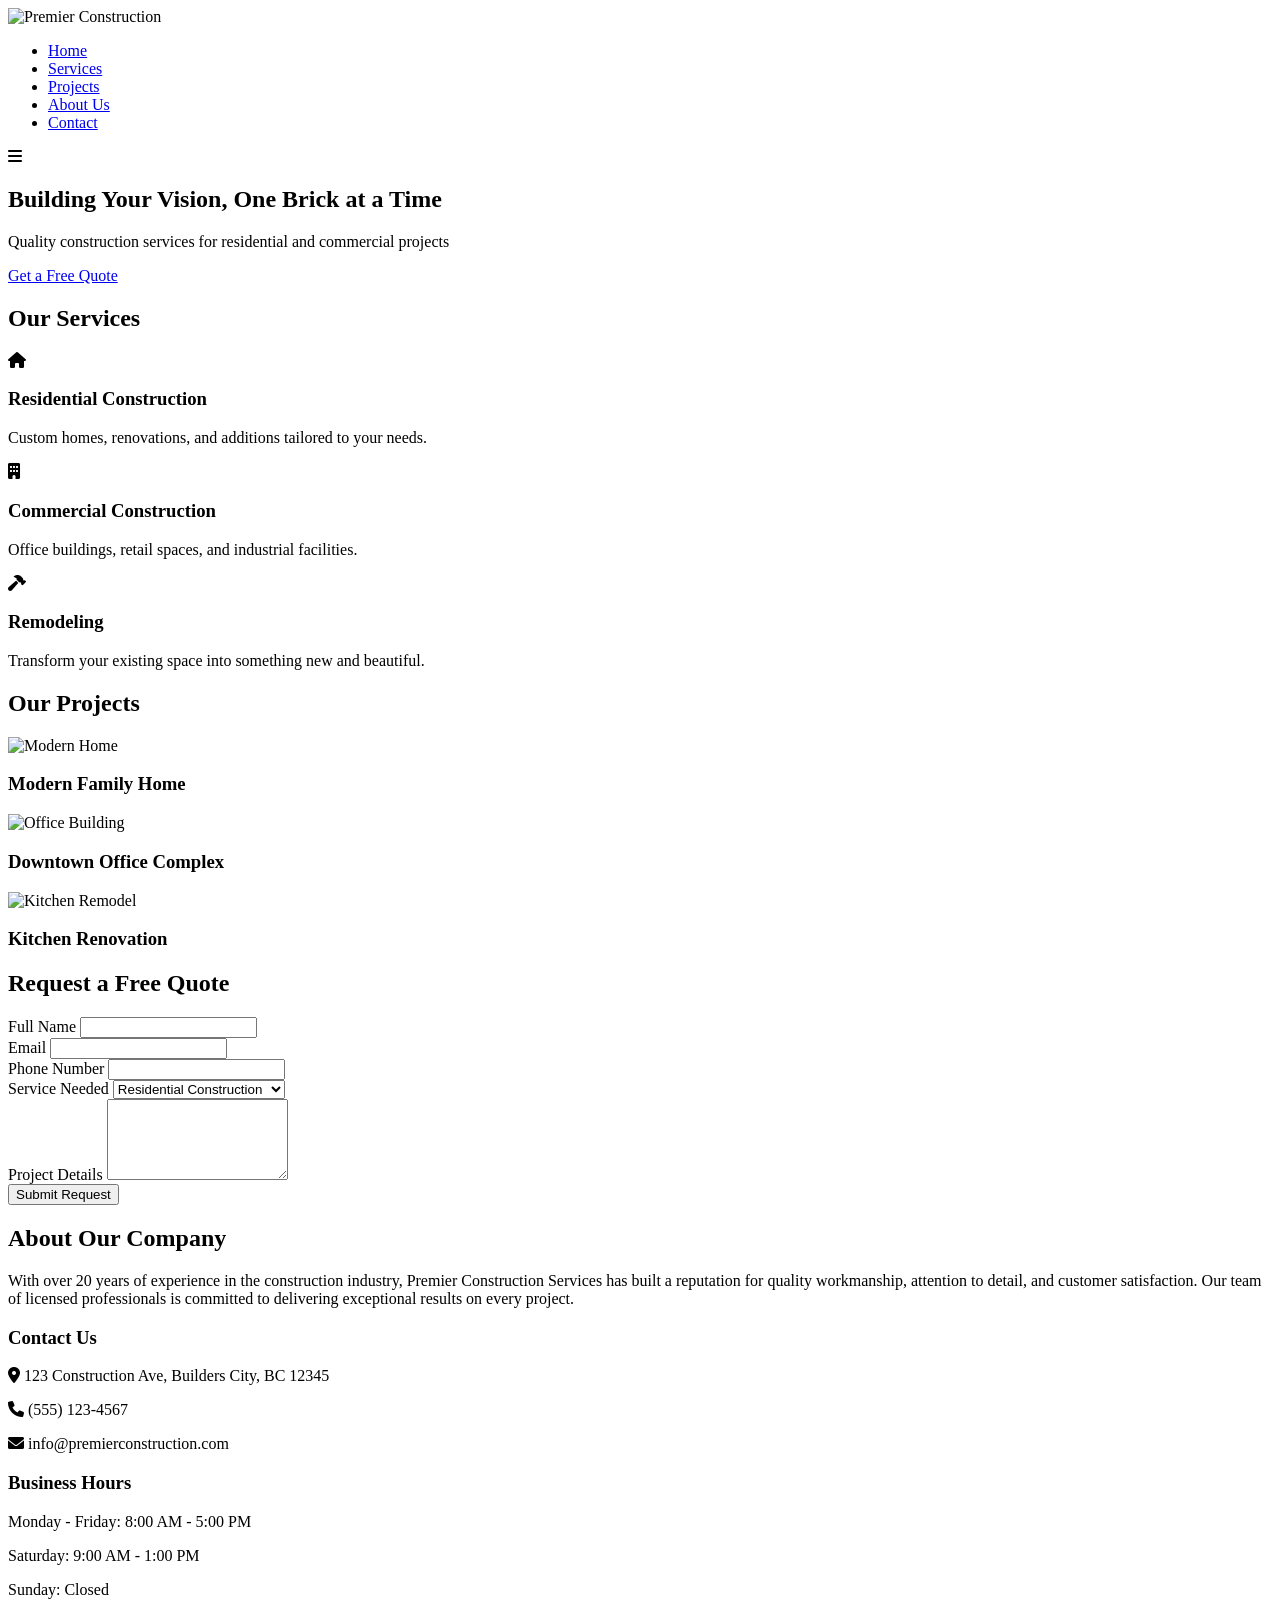
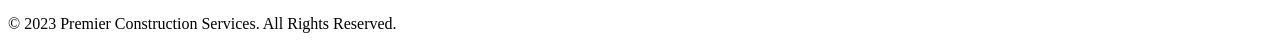
==== index.html.html @ 82ed0a50 "Add files via upload" ====
<!DOCTYPE html>
<html lang="en">
<head>
    <meta charset="UTF-8">
    <meta name="viewport" content="width=device-width, initial-scale=1.0">
    <title>Premier Construction Services | Your Trusted Builder</title>
    <link rel="stylesheet" href="style.css">
    <link rel="stylesheet" href="https://cdnjs.cloudflare.com/ajax/libs/font-awesome/6.0.0-beta3/css/all.min.css">
</head>
<body>
    <header>
        <div class="container">
            <div class="logo">
                <img src="images/logo.png" alt="Premier Construction">
            </div>
            <nav>
                <ul>
                    <li><a href="#home">Home</a></li>
                    <li><a href="#services">Services</a></li>
                    <li><a href="#projects">Projects</a></li>
                    <li><a href="#about">About Us</a></li>
                    <li><a href="#contact">Contact</a></li>
                </ul>
            </nav>
            <div class="mobile-menu">
                <i class="fas fa-bars"></i>
            </div>
        </div>
    </header>

    <section id="home" class="hero">
        <div class="container">
            <h1>Building Your Vision, One Brick at a Time</h1>
            <p>Quality construction services for residential and commercial projects</p>
            <a href="#quote" class="btn">Get a Free Quote</a>
        </div>
    </section>

    <section id="services" class="services">
        <div class="container">
            <h2>Our Services</h2>
            <div class="services-grid">
                <div class="service">
                    <i class="fas fa-home"></i>
                    <h3>Residential Construction</h3>
                    <p>Custom homes, renovations, and additions tailored to your needs.</p>
                </div>
                <div class="service">
                    <i class="fas fa-building"></i>
                    <h3>Commercial Construction</h3>
                    <p>Office buildings, retail spaces, and industrial facilities.</p>
                </div>
                <div class="service">
                    <i class="fas fa-hammer"></i>
                    <h3>Remodeling</h3>
                    <p>Transform your existing space into something new and beautiful.</p>
                </div>
            </div>
        </div>
    </section>

    <section id="projects" class="projects">
        <div class="container">
            <h2>Our Projects</h2>
            <div class="projects-grid">
                <div class="project">
                    <img src="images/project1.jpg" alt="Modern Home">
                    <h3>Modern Family Home</h3>
                </div>
                <div class="project">
                    <img src="images/project2.jpg" alt="Office Building">
                    <h3>Downtown Office Complex</h3>
                </div>
                <div class="project">
                    <img src="images/project3.jpg" alt="Kitchen Remodel">
                    <h3>Kitchen Renovation</h3>
                </div>
            </div>
        </div>
    </section>

    <section id="quote" class="quote-form">
        <div class="container">
            <h2>Request a Free Quote</h2>
            <form id="quoteRequestForm">
                <div class="form-group">
                    <label for="name">Full Name</label>
                    <input type="text" id="name" name="name" required>
                </div>
                <div class="form-group">
                    <label for="email">Email</label>
                    <input type="email" id="email" name="email" required>
                </div>
                <div class="form-group">
                    <label for="phone">Phone Number</label>
                    <input type="tel" id="phone" name="phone">
                </div>
                <div class="form-group">
                    <label for="service">Service Needed</label>
                    <select id="service" name="service">
                        <option value="residential">Residential Construction</option>
                        <option value="commercial">Commercial Construction</option>
                        <option value="remodeling">Remodeling</option>
                        <option value="other">Other</option>
                    </select>
                </div>
                <div class="form-group">
                    <label for="message">Project Details</label>
                    <textarea id="message" name="message" rows="5"></textarea>
                </div>
                <button type="submit" class="btn">Submit Request</button>
            </form>
            <div id="formMessage" class="form-message"></div>
        </div>
    </section>

    <section id="about" class="about">
        <div class="container">
            <h2>About Our Company</h2>
            <p>With over 20 years of experience in the construction industry, Premier Construction Services has built a reputation for quality workmanship, attention to detail, and customer satisfaction. Our team of licensed professionals is committed to delivering exceptional results on every project.</p>
        </div>
    </section>

    <footer id="contact">
        <div class="container">
            <div class="footer-content">
                <div class="footer-section">
                    <h3>Contact Us</h3>
                    <p><i class="fas fa-map-marker-alt"></i> 123 Construction Ave, Builders City, BC 12345</p>
                    <p><i class="fas fa-phone"></i> (555) 123-4567</p>
                    <p><i class="fas fa-envelope"></i> info@premierconstruction.com</p>
                </div>
                <div class="footer-section">
                    <h3>Business Hours</h3>
                    <p>Monday - Friday: 8:00 AM - 5:00 PM</p>
                    <p>Saturday: 9:00 AM - 1:00 PM</p>
                    <p>Sunday: Closed</p>
                </div>
            </div>
            <div class="copyright">
                <p>&copy; 2023 Premier Construction Services. All Rights Reserved.</p>
            </div>
        </div>
    </footer>

    <script src="script.js"></script>
</body>
</html>
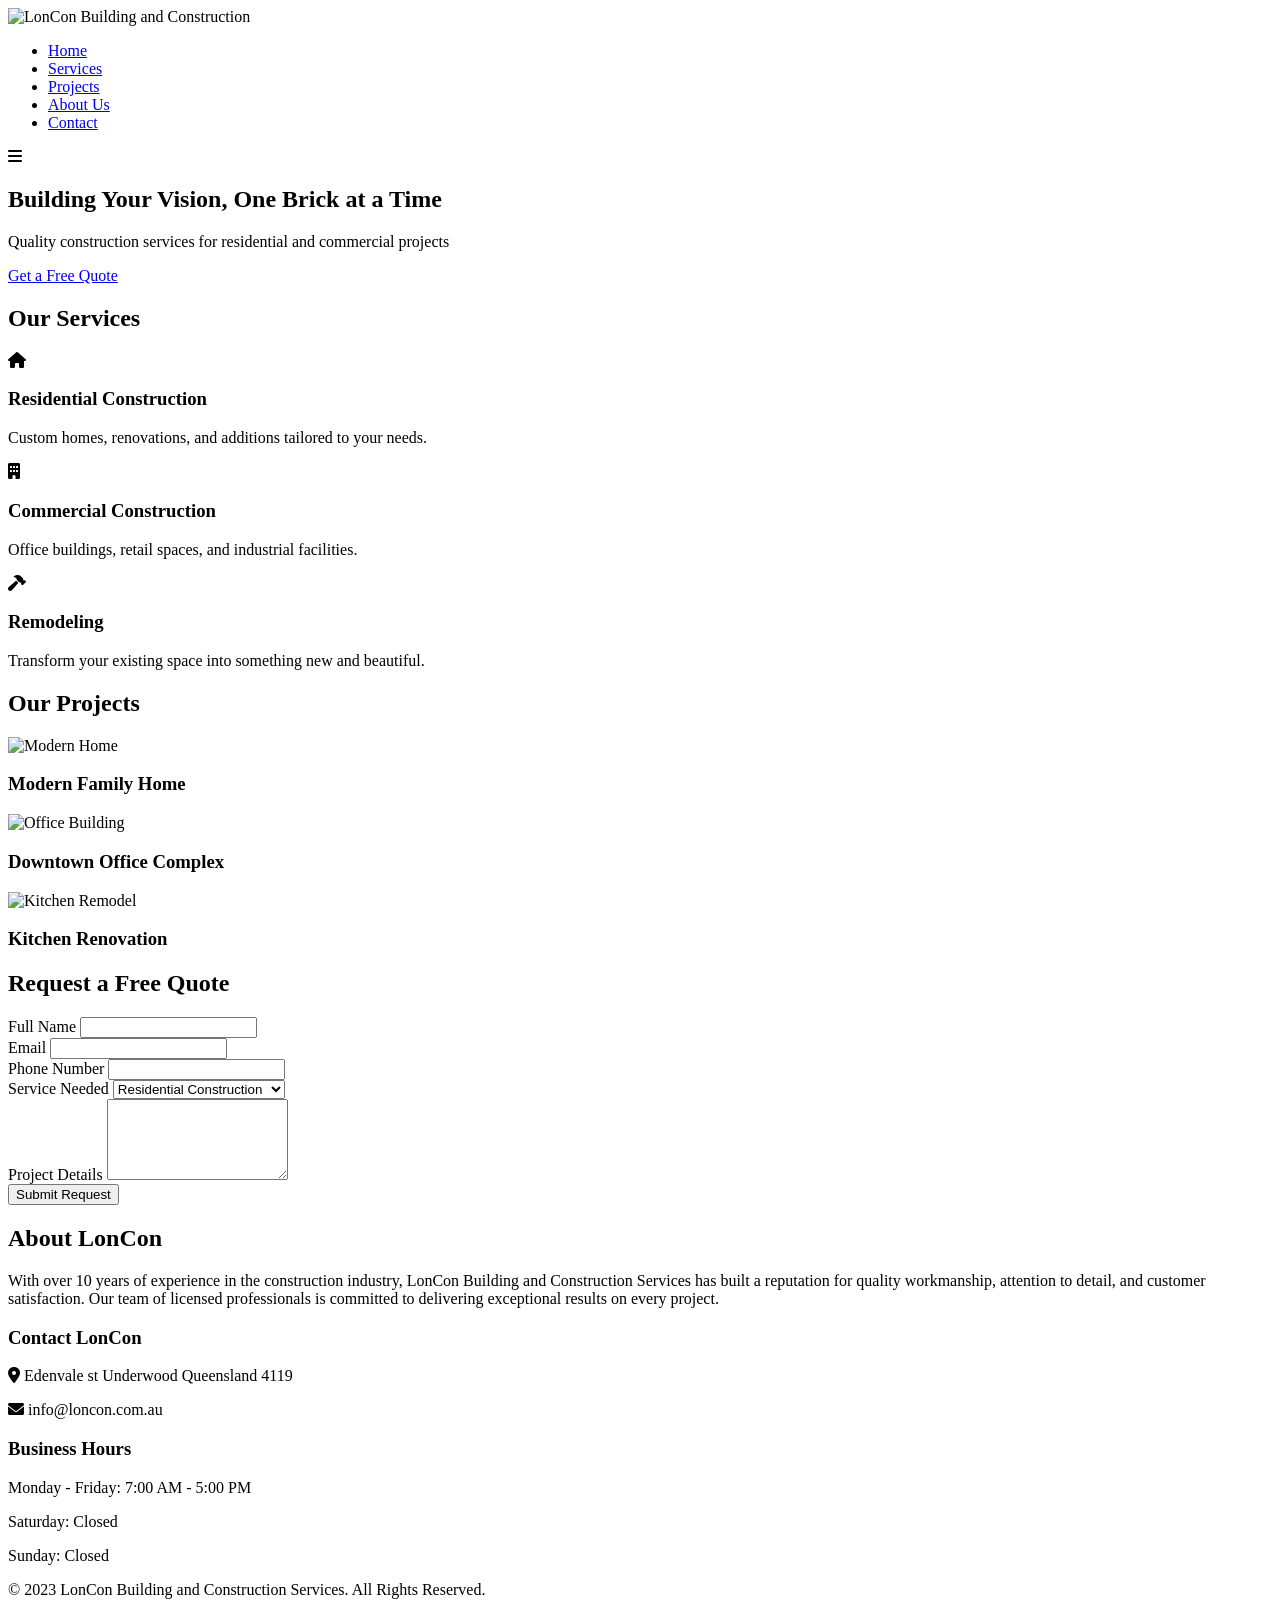
==== commit 6766ab29: "Update index.html.html" ====
--- a/index.html.html
+++ b/index.html.html
@@ -3,7 +3,7 @@
 <head>
     <meta charset="UTF-8">
     <meta name="viewport" content="width=device-width, initial-scale=1.0">
-    <title>Premier Construction Services | Your Trusted Builder</title>
+    <title>LonCon Building and Construction | Quality Construction Services</title>
     <link rel="stylesheet" href="style.css">
     <link rel="stylesheet" href="https://cdnjs.cloudflare.com/ajax/libs/font-awesome/6.0.0-beta3/css/all.min.css">
 </head>
@@ -11,7 +11,7 @@
     <header>
         <div class="container">
             <div class="logo">
-                <img src="images/logo.png" alt="Premier Construction">
+                <img src="images/logo.png" alt="LonCon Building and Construction">
             </div>
             <nav>
                 <ul>
@@ -116,8 +116,8 @@
 
     <section id="about" class="about">
         <div class="container">
-            <h2>About Our Company</h2>
-            <p>With over 20 years of experience in the construction industry, Premier Construction Services has built a reputation for quality workmanship, attention to detail, and customer satisfaction. Our team of licensed professionals is committed to delivering exceptional results on every project.</p>
+            <h2>About LonCon</h2>
+            <p>With over 10 years of experience in the construction industry, LonCon Building and Construction Services has built a reputation for quality workmanship, attention to detail, and customer satisfaction. Our team of licensed professionals is committed to delivering exceptional results on every project.</p>
         </div>
     </section>
 
@@ -125,24 +125,23 @@
         <div class="container">
             <div class="footer-content">
                 <div class="footer-section">
-                    <h3>Contact Us</h3>
-                    <p><i class="fas fa-map-marker-alt"></i> 123 Construction Ave, Builders City, BC 12345</p>
-                    <p><i class="fas fa-phone"></i> (555) 123-4567</p>
-                    <p><i class="fas fa-envelope"></i> info@premierconstruction.com</p>
+                    <h3>Contact LonCon</h3>
+                    <p><i class="fas fa-map-marker-alt"></i> Edenvale st Underwood Queensland 4119 </p>
+                    <p><i class="fas fa-envelope"></i> info@loncon.com.au</p>
                 </div>
                 <div class="footer-section">
                     <h3>Business Hours</h3>
-                    <p>Monday - Friday: 8:00 AM - 5:00 PM</p>
-                    <p>Saturday: 9:00 AM - 1:00 PM</p>
+                    <p>Monday - Friday: 7:00 AM - 5:00 PM</p>
+                    <p>Saturday: Closed</p>
                     <p>Sunday: Closed</p>
                 </div>
             </div>
             <div class="copyright">
-                <p>&copy; 2023 Premier Construction Services. All Rights Reserved.</p>
+                <p>&copy; 2023 LonCon Building and Construction Services. All Rights Reserved.</p>
             </div>
         </div>
     </footer>
 
     <script src="script.js"></script>
 </body>
-</html>+</html>
